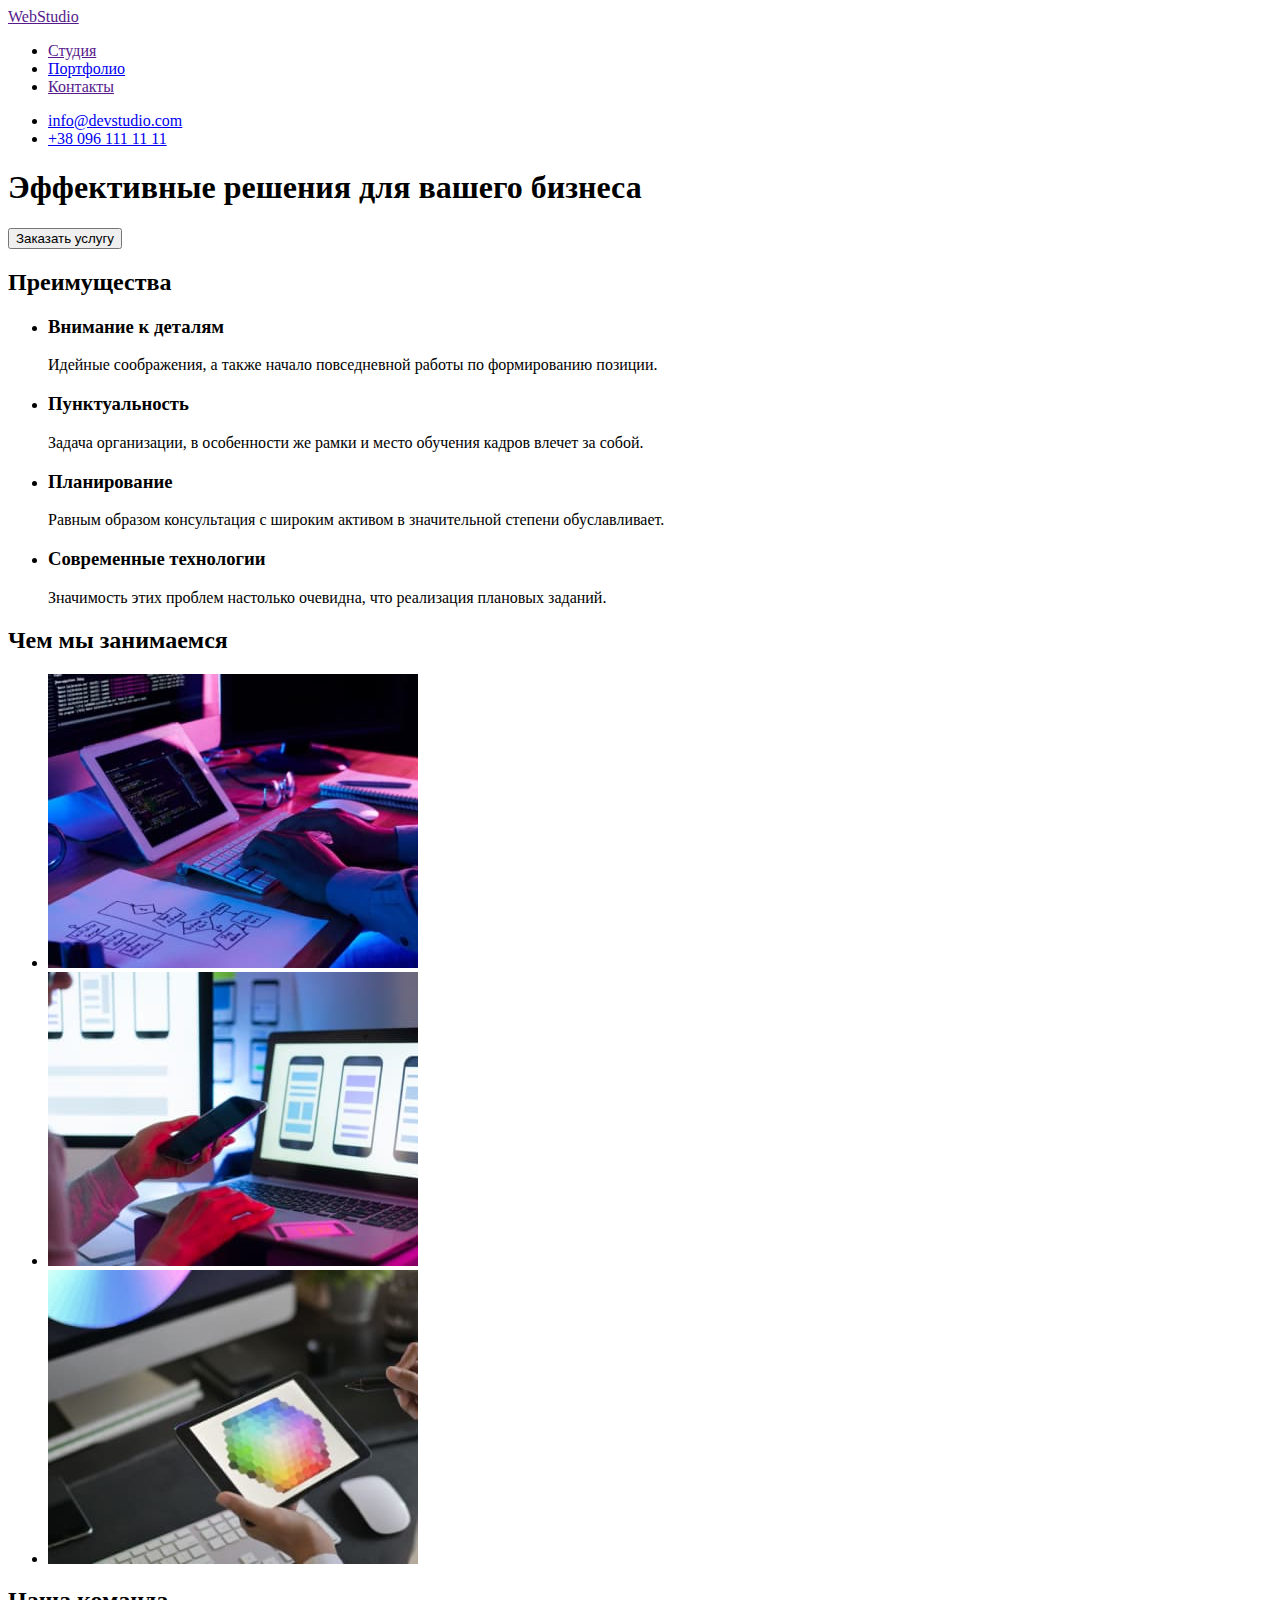
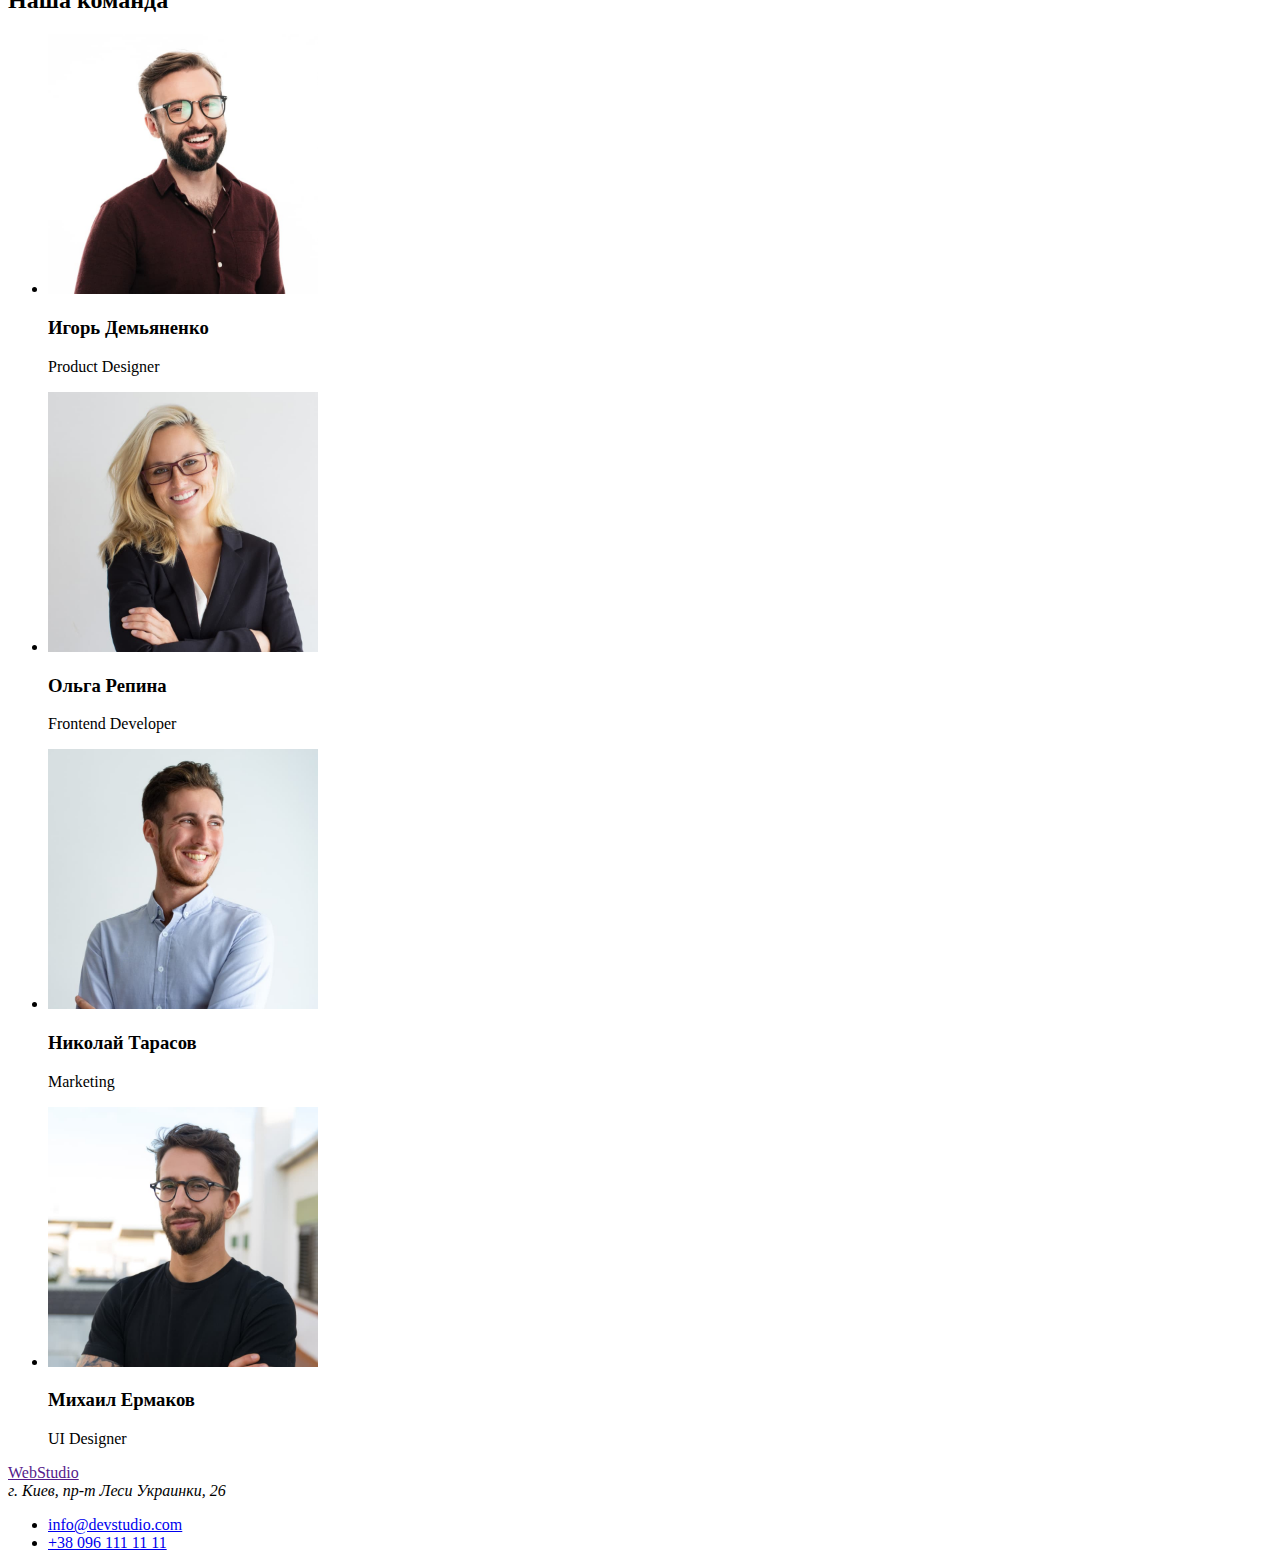
==== index.html @ 930ec8f4 "Добавляет разметку portfolio.html" ====
<!DOCTYPE html>
<html lang="ru">
<head>
    <meta charset="UTF-8">
    <meta http-equiv="X-UA-Compatible" content="IE=edge">
    <meta name="viewport" content="width=device-width, initial-scale=1.0">
    <title>Document</title>
</head>
<body>
    <!-- Хедер -->
    <header>
        <nav>
            <a href="">
                WebStudio
            </a>
            <ul>
                <li><a href="">Студия</a></li>
                <li><a href="./portfolio.html">Портфолио</a></li>
                <li><a href="">Контакты</a></li>
            </ul>
        </nav>
        <ul>
            <li><a href="mailto:info@devstudio.com">info@devstudio.com</a></li>
            <li><a href="tel:+380961111111">+38 096 111 11 11</a></li>
        </ul>
    </header> 
    <!-- Основной блок -->
    <main>
        <!-- Герой -->
            <section>
                <h1>Эффективные решения для вашего бизнеса</h1>
                <button type="button">Заказать услугу</button>
            </section>
        <!--Преимущества  -->
        <section>
            <h2>Преимущества</h2>
            <ul>
                <li>
                    <h3>Внимание к деталям</h3>
                    <p>Идейные соображения, а также начало повседневной работы по формированию позиции.</p>
                </li>
                <li>
                    <h3>Пунктуальность</h3>
                    <p>Задача организации, в особенности же рамки и место обучения кадров влечет за собой.</p>
                </li>
                <li>
                    <h3>Планирование</h3>
                    <p>Равным образом консультация с широким активом в значительной степени обуславливает.</p>
                </li>
                <li>
                    <h3>Современные технологии</h3>
                    <p>Значимость этих проблем настолько очевидна, что реализация плановых заданий.</p>
                </li>
            </ul>
        </section>
        <!-- Чем мы занимаемся -->
        <section>
            <h2>Чем мы занимаемся</h2>
        <ul>
            <li>
                <img src="./images/img_01.jpeg" alt="Человек работает за компьютером" width="370">
            </li>
            <li>
                <img src="./images/img_02.jpeg" alt="Человек с мобильным перед монитором" width="370">
            </li>
            <li>
                <img src="./images/img_03.jpeg" alt="Цветовая схема на планшете" width="370">
            </li>
        </ul>

        </section>
        <!-- Наша команда -->
        <section>
            <h2>Наша команда</h2>
            <ul>
                <li>
                    <img src="./images/team_01.jpeg" alt="Игорь Демьяненко" width="270">
                    <h3>Игорь Демьяненко</h3>
                    <p>Product Designer</p>
                </li>
                <li>
                    <img src="./images/team_02.jpeg" alt="Ольга Репина" width="270">
                    <h3>Ольга Репина</h3>
                    <p>Frontend Developer</p>
                </li>
                <li>
                    <img src="./images/team_03.jpeg" alt="Николай Тарасов" width="270">
                    <h3>Николай Тарасов</h3>
                    <p>Marketing</p>
                </li>
                <li>
                    <img src="./images/team_04.jpeg" alt="Михаил Ермаков" width="270">
                    <h3>Михаил Ермаков</h3>
                    <p>UI Designer</p>
                </li>
            </ul>
        
        </section>
    </main>
     <!-- Футер -->
     <footer>
         <a href="">WebStudio</a>
         <address>
            г. Киев, пр-т Леси Украинки, 26
         </address>
        <ul>
            <li><a href="mailto:info@devstudio.com">info@devstudio.com</a></li>
            <li><a href="tel:+380961111111">+38 096 111 11 11</a></li>
        </ul>
     </footer>
</body>
</html>
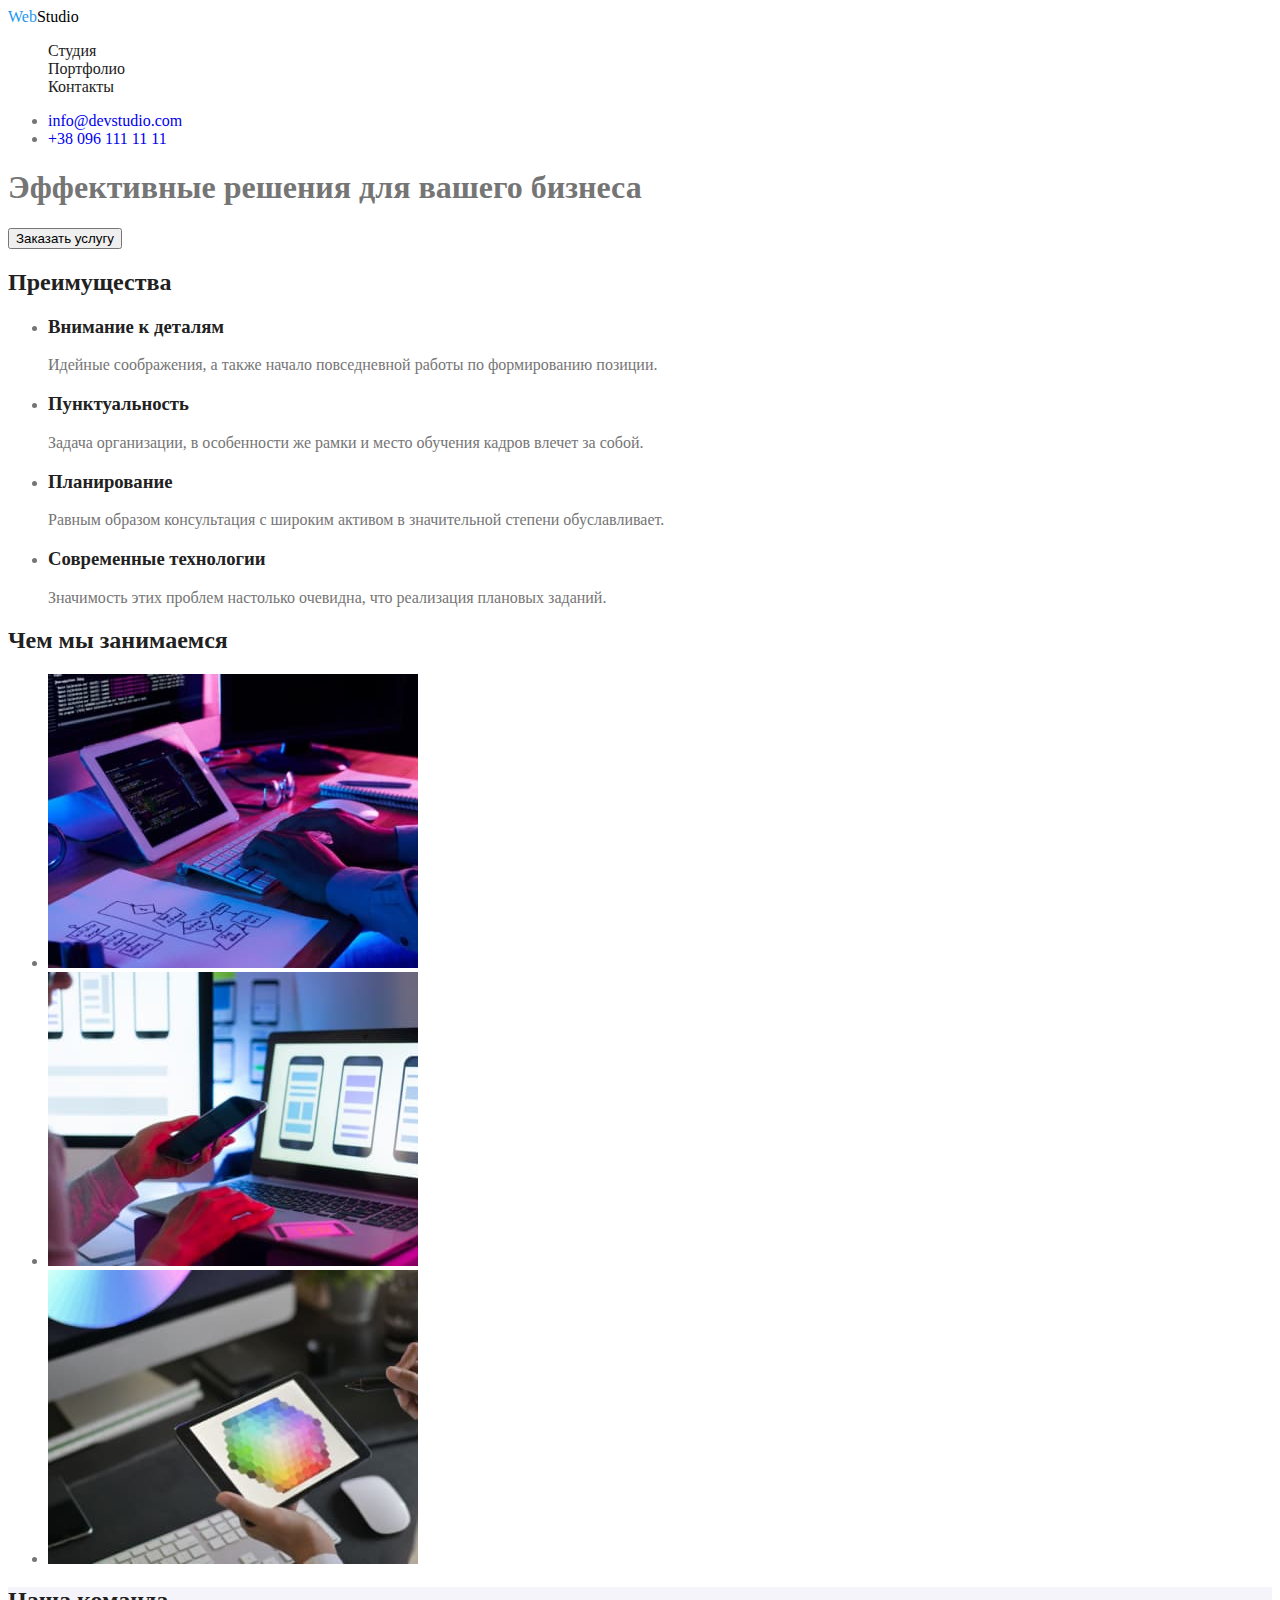
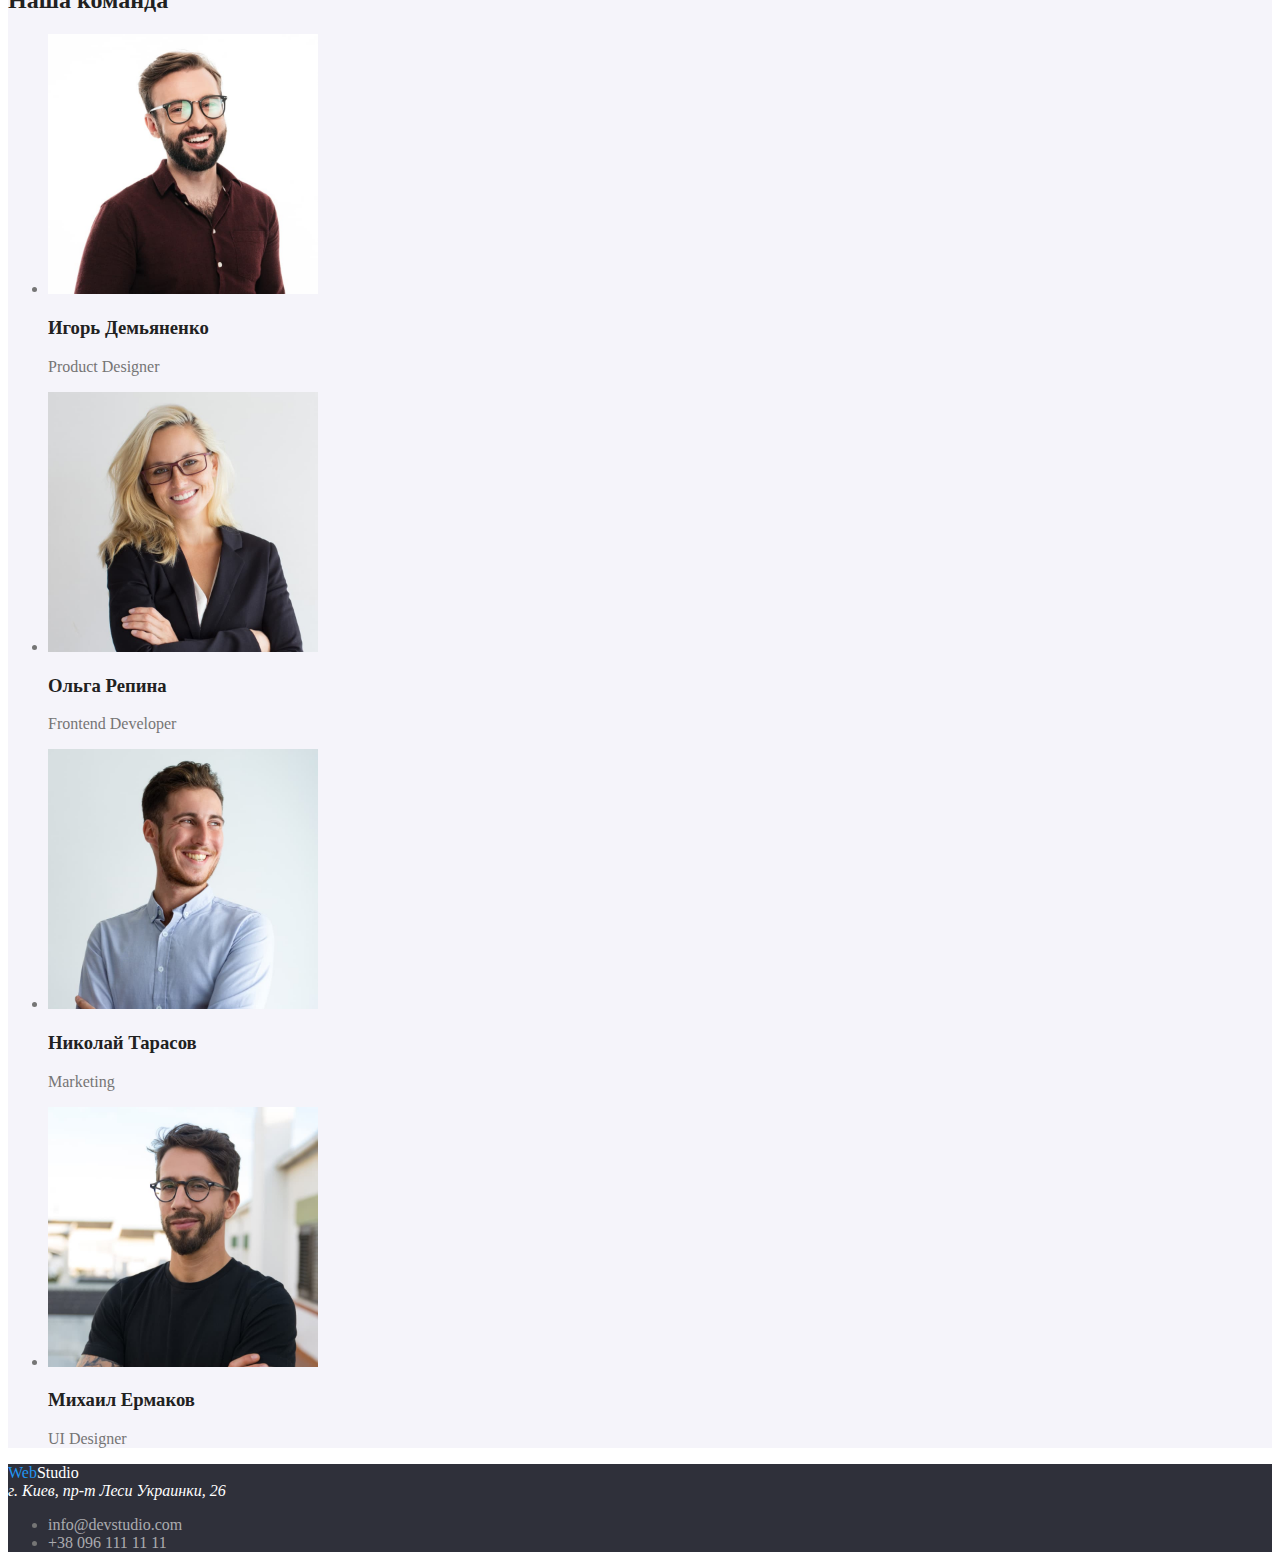
==== commit b7a20bde: "Добавляет style css" ====
--- a/index.html
+++ b/index.html
@@ -1,112 +1,116 @@
 <!DOCTYPE html>
 <html lang="ru">
-<head>
-    <meta charset="UTF-8">
-    <meta http-equiv="X-UA-Compatible" content="IE=edge">
-    <meta name="viewport" content="width=device-width, initial-scale=1.0">
+  <head>
+    <meta charset="UTF-8" />
+    <meta http-equiv="X-UA-Compatible" content="IE=edge" />
+    <meta name="viewport" content="width=device-width, initial-scale=1.0" />
     <title>Document</title>
-</head>
-<body>
+    <link rel="stylesheet" href="./css/style.css" />
+  </head>
+  <body>
     <!-- Хедер -->
     <header>
-        <nav>
-            <a href="">
-                WebStudio
-            </a>
-            <ul>
-                <li><a href="">Студия</a></li>
-                <li><a href="./portfolio.html">Портфолио</a></li>
-                <li><a href="">Контакты</a></li>
-            </ul>
-        </nav>
-        <ul>
-            <li><a href="mailto:info@devstudio.com">info@devstudio.com</a></li>
-            <li><a href="tel:+380961111111">+38 096 111 11 11</a></li>
+      <nav>
+        <a href="" class="logo"> Web<span class="logo-black">Studio</span> </a>
+        <ul class="site-nav list">
+          <li><a href="" class="link">Студия</a></li>
+          <li><a href="./portfolio.html" class="link">Портфолио</a></li>
+          <li><a href="" class="link">Контакты</a></li>
         </ul>
-    </header> 
+      </nav>
+
+      <ul class="contacts-nav">
+        <li><a href="mailto:info@devstudio.com">info@devstudio.com</a></li>
+        <li><a href="tel:+380961111111">+38 096 111 11 11</a></li>
+      </ul>
+    </header>
+
     <!-- Основной блок -->
     <main>
-        <!-- Герой -->
-            <section>
-                <h1>Эффективные решения для вашего бизнеса</h1>
-                <button type="button">Заказать услугу</button>
-            </section>
-        <!--Преимущества  -->
-        <section>
-            <h2>Преимущества</h2>
-            <ul>
-                <li>
-                    <h3>Внимание к деталям</h3>
-                    <p>Идейные соображения, а также начало повседневной работы по формированию позиции.</p>
-                </li>
-                <li>
-                    <h3>Пунктуальность</h3>
-                    <p>Задача организации, в особенности же рамки и место обучения кадров влечет за собой.</p>
-                </li>
-                <li>
-                    <h3>Планирование</h3>
-                    <p>Равным образом консультация с широким активом в значительной степени обуславливает.</p>
-                </li>
-                <li>
-                    <h3>Современные технологии</h3>
-                    <p>Значимость этих проблем настолько очевидна, что реализация плановых заданий.</p>
-                </li>
-            </ul>
-        </section>
-        <!-- Чем мы занимаемся -->
-        <section>
-            <h2>Чем мы занимаемся</h2>
+      <!-- Герой -->
+      <section class="hero">
+        <h1 class="hero-title">Эффективные решения для вашего бизнеса</h1>
+        <button type="button">Заказать услугу</button>
+      </section>
+
+      <!--Преимущества  -->
+      <section class="section">
+        <h2 class="section-title">Преимущества</h2>
+        <ul class="advantage-list">
+          <li>
+            <h3 class="title">Внимание к деталям</h3>
+            <p>Идейные соображения, а также начало повседневной работы по формированию позиции.</p>
+          </li>
+          <li>
+            <h3 class="title">Пунктуальность</h3>
+            <p>
+              Задача организации, в особенности же рамки и место обучения кадров влечет за собой.
+            </p>
+          </li>
+          <li>
+            <h3 class="title">Планирование</h3>
+            <p>
+              Равным образом консультация с широким активом в значительной степени обуславливает.
+            </p>
+          </li>
+          <li>
+            <h3 class="title">Современные технологии</h3>
+            <p>Значимость этих проблем настолько очевидна, что реализация плановых заданий.</p>
+          </li>
+        </ul>
+      </section>
+      <!-- Чем мы занимаемся -->
+      <section class="section">
+        <h2 class="section-title">Чем мы занимаемся</h2>
         <ul>
-            <li>
-                <img src="./images/img_01.jpeg" alt="Человек работает за компьютером" width="370">
-            </li>
-            <li>
-                <img src="./images/img_02.jpeg" alt="Человек с мобильным перед монитором" width="370">
-            </li>
-            <li>
-                <img src="./images/img_03.jpeg" alt="Цветовая схема на планшете" width="370">
-            </li>
+          <li>
+            <img src="./images/img_01.jpeg" alt="Человек работает за компьютером" width="370" />
+          </li>
+          <li>
+            <img src="./images/img_02.jpeg" alt="Человек с мобильным перед монитором" width="370" />
+          </li>
+          <li>
+            <img src="./images/img_03.jpeg" alt="Цветовая схема на планшете" width="370" />
+          </li>
         </ul>
+      </section>
 
-        </section>
-        <!-- Наша команда -->
-        <section>
-            <h2>Наша команда</h2>
-            <ul>
-                <li>
-                    <img src="./images/team_01.jpeg" alt="Игорь Демьяненко" width="270">
-                    <h3>Игорь Демьяненко</h3>
-                    <p>Product Designer</p>
-                </li>
-                <li>
-                    <img src="./images/team_02.jpeg" alt="Ольга Репина" width="270">
-                    <h3>Ольга Репина</h3>
-                    <p>Frontend Developer</p>
-                </li>
-                <li>
-                    <img src="./images/team_03.jpeg" alt="Николай Тарасов" width="270">
-                    <h3>Николай Тарасов</h3>
-                    <p>Marketing</p>
-                </li>
-                <li>
-                    <img src="./images/team_04.jpeg" alt="Михаил Ермаков" width="270">
-                    <h3>Михаил Ермаков</h3>
-                    <p>UI Designer</p>
-                </li>
-            </ul>
-        
-        </section>
+      <!-- Наша команда -->
+      <section class="section team">
+        <h2 class="section-title">Наша команда</h2>
+        <ul class="team-list">
+          <li>
+            <img src="./images/team_01.jpeg" alt="Игорь Демьяненко" width="270" />
+            <h3 class="title">Игорь Демьяненко</h3>
+            <p>Product Designer</p>
+          </li>
+          <li>
+            <img src="./images/team_02.jpeg" alt="Ольга Репина" width="270" />
+            <h3 class="title">Ольга Репина</h3>
+            <p>Frontend Developer</p>
+          </li>
+          <li>
+            <img src="./images/team_03.jpeg" alt="Николай Тарасов" width="270" />
+            <h3 class="title">Николай Тарасов</h3>
+            <p>Marketing</p>
+          </li>
+          <li>
+            <img src="./images/team_04.jpeg" alt="Михаил Ермаков" width="270" />
+            <h3 class="title">Михаил Ермаков</h3>
+            <p>UI Designer</p>
+          </li>
+        </ul>
+      </section>
     </main>
-     <!-- Футер -->
-     <footer>
-         <a href="">WebStudio</a>
-         <address>
-            г. Киев, пр-т Леси Украинки, 26
-         </address>
-        <ul>
-            <li><a href="mailto:info@devstudio.com">info@devstudio.com</a></li>
-            <li><a href="tel:+380961111111">+38 096 111 11 11</a></li>
-        </ul>
-     </footer>
-</body>
-</html>+
+    <!-- Футер -->
+    <footer class="footer">
+      <a href="" class="logo">Web<span class="logo-white">Studio</span></a>
+      <address class="addres">г. Киев, пр-т Леси Украинки, 26</address>
+      <ul class="contacts-footer">
+        <li><a href="mailto:info@devstudio.com">info@devstudio.com</a></li>
+        <li><a href="tel:+380961111111">+38 096 111 11 11</a></li>
+      </ul>
+    </footer>
+  </body>
+</html>
--- a/css/style.css
+++ b/css/style.css
@@ -0,0 +1,80 @@
+body {
+  background-color: #fff;
+  color: #757575;
+}
+
+:root {
+  --primary-text-color: #757575;
+  --title-text-color: #212121;
+  --accent-color: #2196f3;
+}
+
+.list {
+  list-style: none;
+}
+
+a {
+  text-decoration: none;
+}
+
+/* Логотип */
+
+.logo {
+  color: var(--accent-color);
+}
+.logo-black {
+  color: black;
+}
+.logo-white {
+  color: white;
+}
+a .logo {
+}
+
+/* Хедер. Навигация */
+
+.site-nav .link {
+  color: var(--title-text-color);
+}
+.site-nav .link:hover,
+.site-nav .link:focus {
+  color: var(--accent-color);
+}
+
+/* Герой */
+.hero {
+}
+.hero-title {
+}
+
+/* Основной блок */
+
+.section-title {
+  color: var(--title-text-color);
+}
+
+/* Преимущества */
+
+.advantage-list .title {
+  color: var(--title-text-color);
+}
+
+/* Наша комада */
+
+.section.team {
+  background-color: #f5f4fa;
+}
+.team-list .title {
+  color: var(--title-text-color);
+}
+
+/* Футер */
+.footer {
+  background-color: #2f303a;
+}
+.contacts-footer > li > a {
+  color: rgba(255, 255, 255, 0.6);
+}
+.addres {
+  color: #fff;
+}
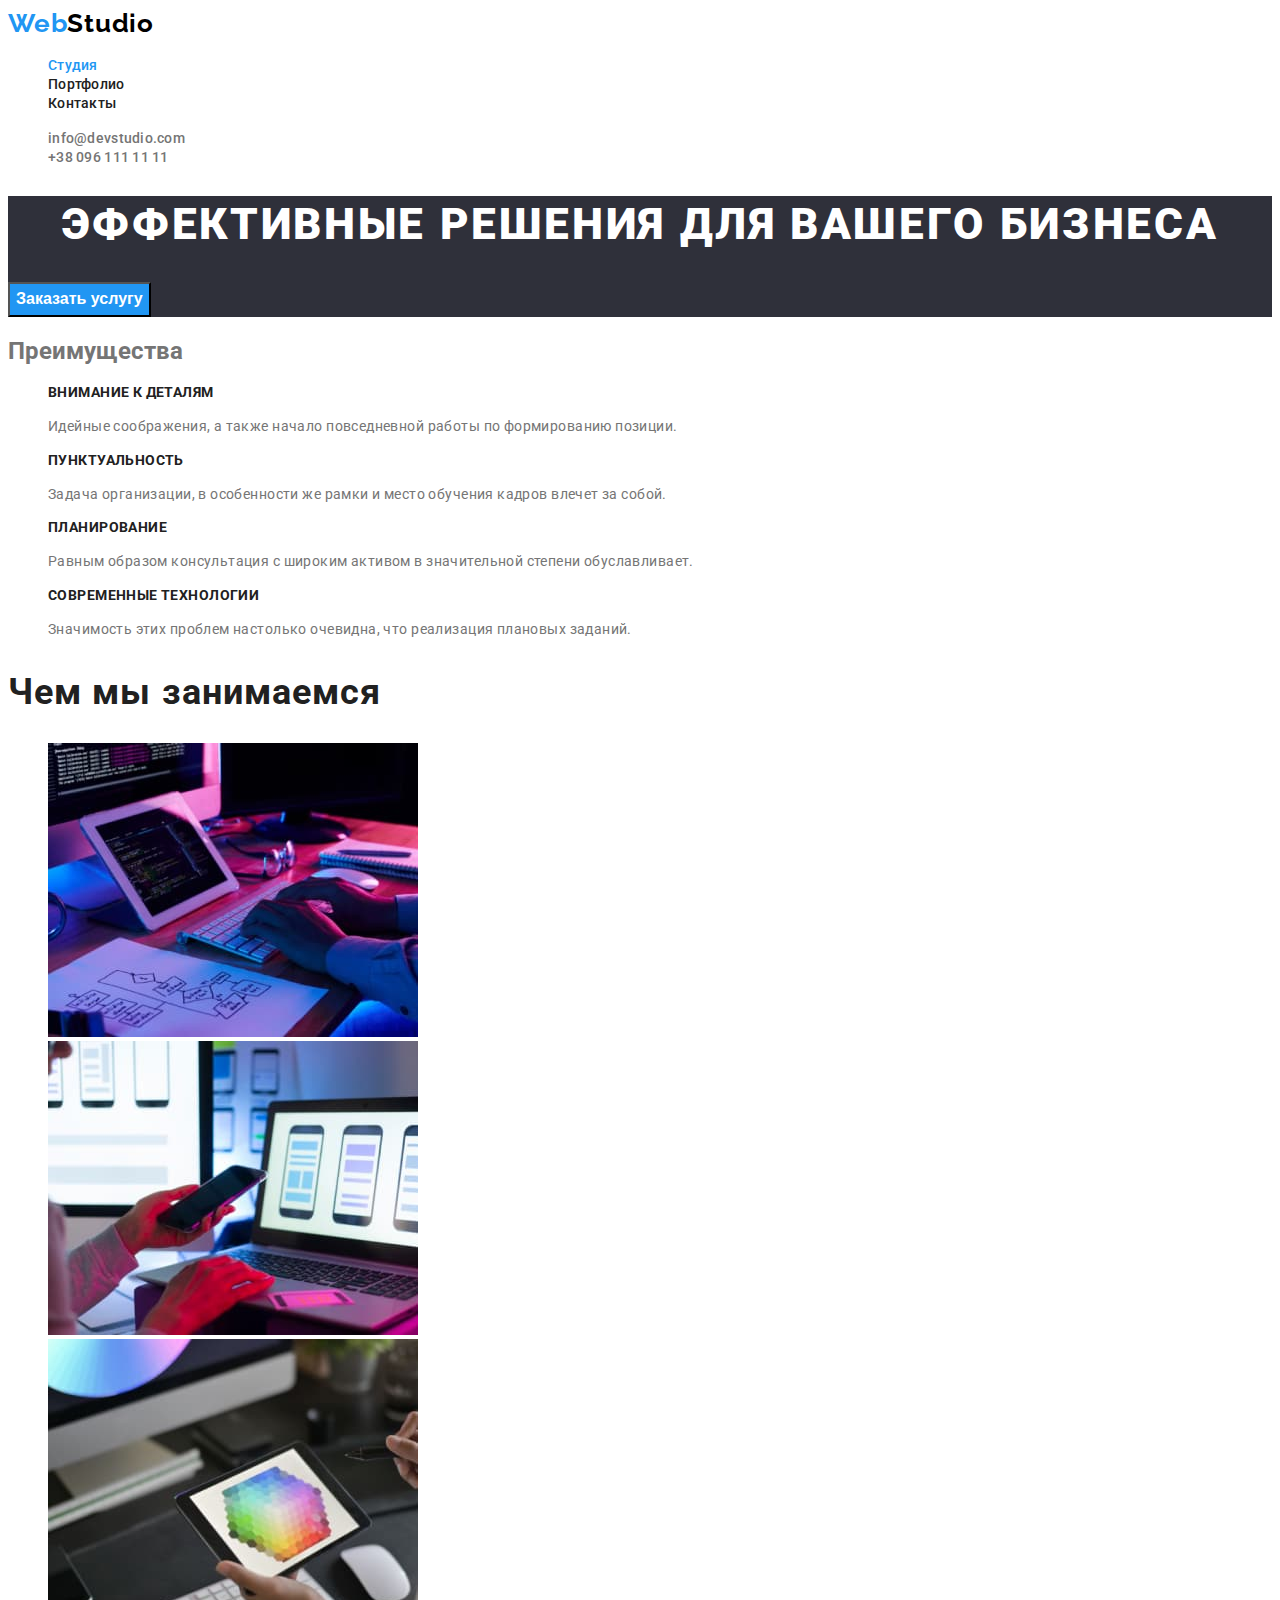
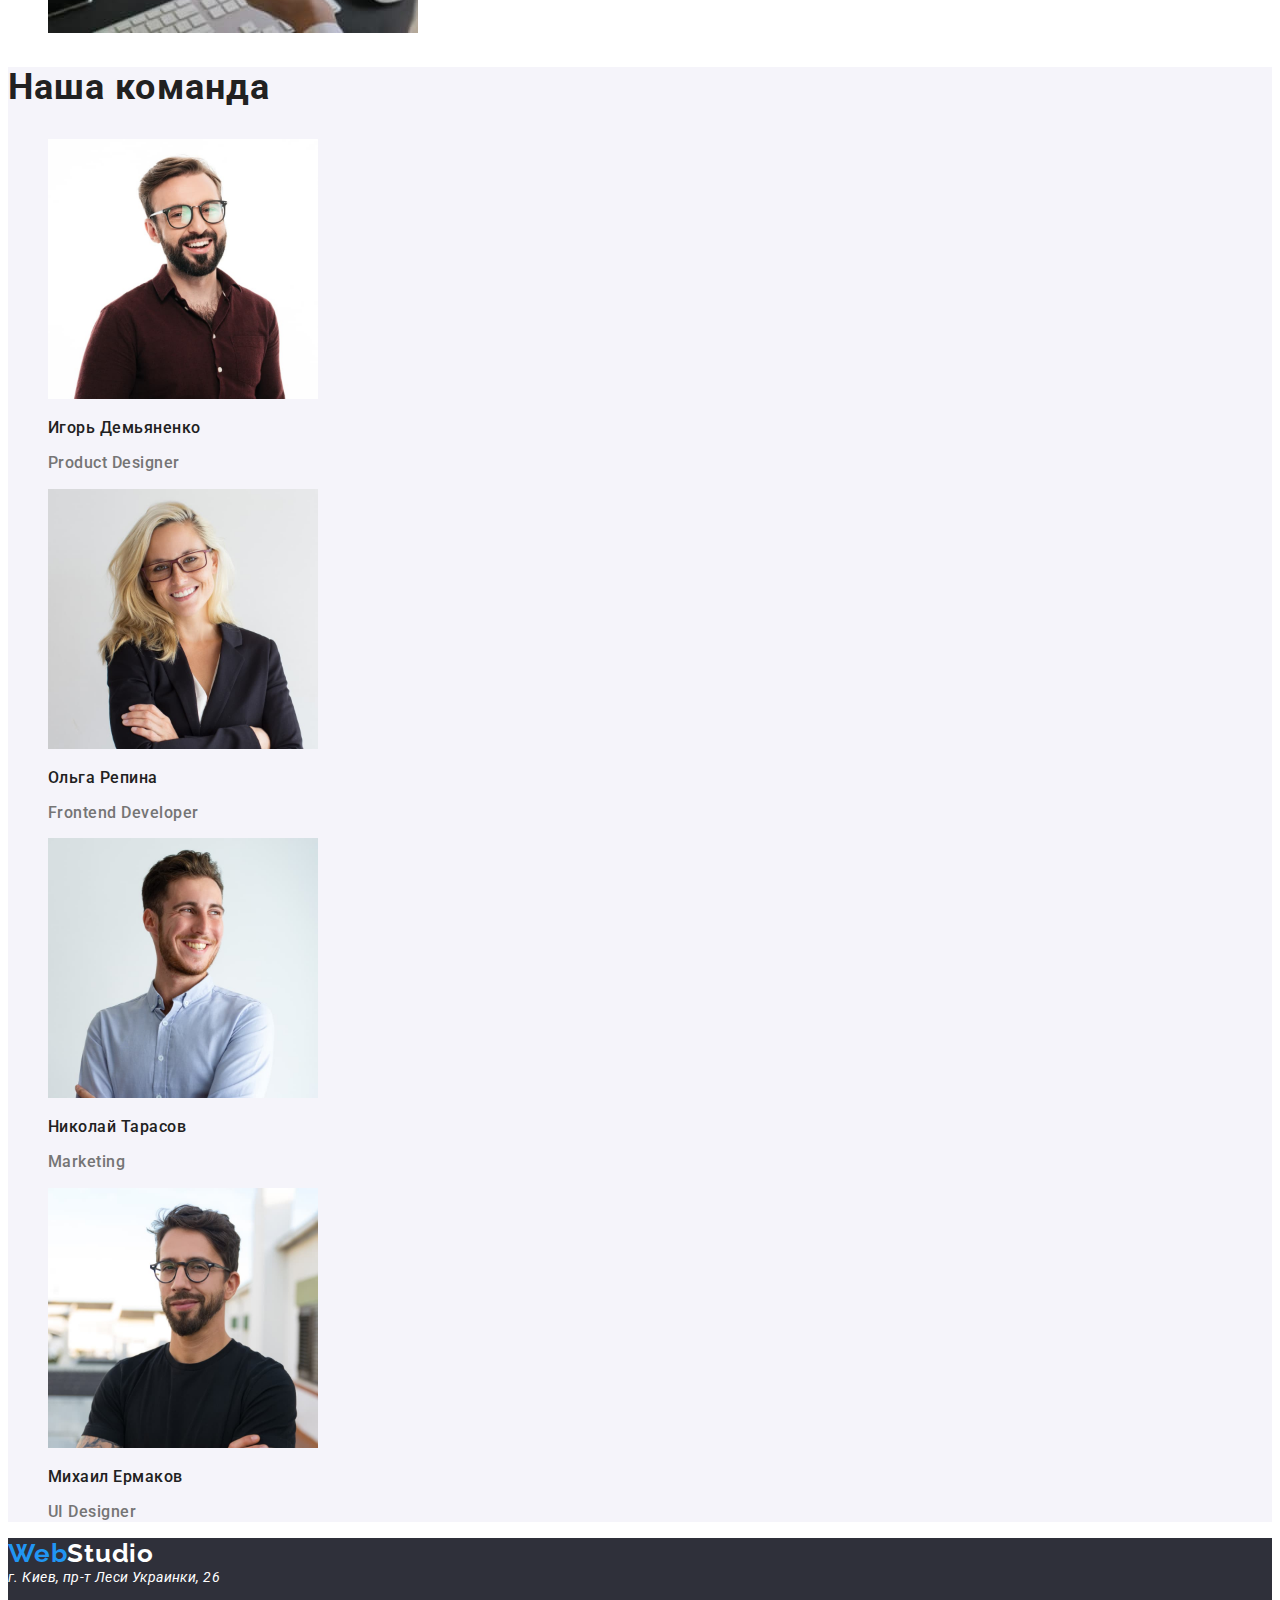
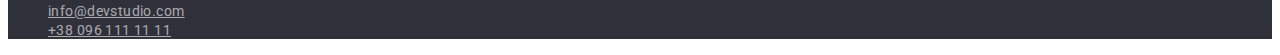
==== commit cd1425da: "Добавляет классы и стили css" ====
--- a/index.html
+++ b/index.html
@@ -5,99 +5,129 @@
     <meta http-equiv="X-UA-Compatible" content="IE=edge" />
     <meta name="viewport" content="width=device-width, initial-scale=1.0" />
     <title>Document</title>
+    <link rel="preconnect" href="https://fonts.googleapis.com" />
+    <link rel="preconnect" href="https://fonts.gstatic.com" crossorigin />
+    <link
+      href="https://fonts.googleapis.com/css2?family=Raleway:wght@700&family=Roboto:wght@400;500;700;900&display=swap"
+      rel="stylesheet"
+    />
     <link rel="stylesheet" href="./css/style.css" />
   </head>
   <body>
     <!-- Хедер -->
-    <header>
+    <header class="page-header">
       <nav>
-        <a href="" class="logo"> Web<span class="logo-black">Studio</span> </a>
-        <ul class="site-nav list">
-          <li><a href="" class="link">Студия</a></li>
-          <li><a href="./portfolio.html" class="link">Портфолио</a></li>
-          <li><a href="" class="link">Контакты</a></li>
+        <a href="" class="header-logo"> Web<span class="logo-black">Studio</span> </a>
+        <ul class="header-list">
+          <li><a href="" class="header-item current-page">Студия</a></li>
+          <li><a href="./portfolio.html" class="header-item">Портфолио</a></li>
+          <li><a href="" class="header-item">Контакты</a></li>
         </ul>
       </nav>
 
-      <ul class="contacts-nav">
-        <li><a href="mailto:info@devstudio.com">info@devstudio.com</a></li>
-        <li><a href="tel:+380961111111">+38 096 111 11 11</a></li>
+      <ul class="contact-list">
+        <li class="contact-item">
+          <a href="mailto:info@devstudio.com" class="contact-link">info@devstudio.com</a>
+        </li>
+        <li class="contact-item">
+          <a href="tel:+380961111111" class="contact-link">+38 096 111 11 11</a>
+        </li>
       </ul>
     </header>
 
     <!-- Основной блок -->
     <main>
       <!-- Герой -->
-      <section class="hero">
+      <section class="hero-section">
         <h1 class="hero-title">Эффективные решения для вашего бизнеса</h1>
-        <button type="button">Заказать услугу</button>
+        <button type="button" class="hero-button">Заказать услугу</button>
       </section>
 
       <!--Преимущества  -->
-      <section class="section">
-        <h2 class="section-title">Преимущества</h2>
+      <section class="advantage-section">
+        <h2 class="advantage-title">Преимущества</h2>
         <ul class="advantage-list">
-          <li>
-            <h3 class="title">Внимание к деталям</h3>
-            <p>Идейные соображения, а также начало повседневной работы по формированию позиции.</p>
+          <li class="advantage-item">
+            <h3 class="advantage-subtitle">Внимание к деталям</h3>
+            <p class="advantage-text">
+              Идейные соображения, а также начало повседневной работы по формированию позиции.
+            </p>
           </li>
-          <li>
-            <h3 class="title">Пунктуальность</h3>
-            <p>
+          <li class="advantage-item">
+            <h3 class="advantage-subtitle">Пунктуальность</h3>
+            <p class="advantage-text">
               Задача организации, в особенности же рамки и место обучения кадров влечет за собой.
             </p>
           </li>
-          <li>
-            <h3 class="title">Планирование</h3>
-            <p>
+          <li class="advantage-item">
+            <h3 class="advantage-subtitle">Планирование</h3>
+            <p class="advantage-text">
               Равным образом консультация с широким активом в значительной степени обуславливает.
             </p>
           </li>
-          <li>
-            <h3 class="title">Современные технологии</h3>
-            <p>Значимость этих проблем настолько очевидна, что реализация плановых заданий.</p>
+          <li class="advantage-item">
+            <h3 class="advantage-subtitle">Современные технологии</h3>
+            <p class="advantage-text">
+              Значимость этих проблем настолько очевидна, что реализация плановых заданий.
+            </p>
           </li>
         </ul>
       </section>
+
       <!-- Чем мы занимаемся -->
-      <section class="section">
-        <h2 class="section-title">Чем мы занимаемся</h2>
-        <ul>
-          <li>
-            <img src="./images/img_01.jpeg" alt="Человек работает за компьютером" width="370" />
+      <section class="work-section">
+        <h2 class="work-title">Чем мы занимаемся</h2>
+        <ul class="work-list">
+          <li class="work-list">
+            <img
+              src="./images/img_01.jpeg"
+              alt="Человек работает за компьютером"
+              width="370"
+              class="work-img"
+            />
           </li>
-          <li>
-            <img src="./images/img_02.jpeg" alt="Человек с мобильным перед монитором" width="370" />
+          <li class="work-list">
+            <img
+              src="./images/img_02.jpeg"
+              alt="Человек с мобильным перед монитором"
+              width="370"
+              class="work-img"
+            />
           </li>
-          <li>
-            <img src="./images/img_03.jpeg" alt="Цветовая схема на планшете" width="370" />
+          <li class="work-list">
+            <img
+              src="./images/img_03.jpeg"
+              alt="Цветовая схема на планшете"
+              width="370"
+              class="work-img"
+            />
           </li>
         </ul>
       </section>
 
       <!-- Наша команда -->
-      <section class="section team">
-        <h2 class="section-title">Наша команда</h2>
+      <section class="team-section">
+        <h2 class="team-title">Наша команда</h2>
         <ul class="team-list">
-          <li>
-            <img src="./images/team_01.jpeg" alt="Игорь Демьяненко" width="270" />
-            <h3 class="title">Игорь Демьяненко</h3>
-            <p>Product Designer</p>
+          <li class="team-item">
+            <img src="./images/team_01.jpeg" alt="Игорь Демьяненко" width="270" class="team-img" />
+            <h3 class="team-subtitle">Игорь Демьяненко</h3>
+            <p class="team-text">Product Designer</p>
           </li>
-          <li>
-            <img src="./images/team_02.jpeg" alt="Ольга Репина" width="270" />
-            <h3 class="title">Ольга Репина</h3>
-            <p>Frontend Developer</p>
+          <li class="team-item">
+            <img src="./images/team_02.jpeg" alt="Ольга Репина" width="270" class="team-img" />
+            <h3 class="team-subtitle">Ольга Репина</h3>
+            <p class="team-text">Frontend Developer</p>
           </li>
-          <li>
-            <img src="./images/team_03.jpeg" alt="Николай Тарасов" width="270" />
-            <h3 class="title">Николай Тарасов</h3>
-            <p>Marketing</p>
+          <li class="team-item">
+            <img src="./images/team_03.jpeg" alt="Николай Тарасов" width="270" class="team-img" />
+            <h3 class="team-subtitle">Николай Тарасов</h3>
+            <p class="team-text">Marketing</p>
           </li>
-          <li>
-            <img src="./images/team_04.jpeg" alt="Михаил Ермаков" width="270" />
-            <h3 class="title">Михаил Ермаков</h3>
-            <p>UI Designer</p>
+          <li class="team-item">
+            <img src="./images/team_04.jpeg" alt="Михаил Ермаков" width="270" class="team-img" />
+            <h3 class="team-subtitle">Михаил Ермаков</h3>
+            <p class="team-text">UI Designer</p>
           </li>
         </ul>
       </section>
@@ -105,11 +135,15 @@
 
     <!-- Футер -->
     <footer class="footer">
-      <a href="" class="logo">Web<span class="logo-white">Studio</span></a>
-      <address class="addres">г. Киев, пр-т Леси Украинки, 26</address>
-      <ul class="contacts-footer">
-        <li><a href="mailto:info@devstudio.com">info@devstudio.com</a></li>
-        <li><a href="tel:+380961111111">+38 096 111 11 11</a></li>
+      <a href="" class="footer-logo">Web<span class="logo-white">Studio</span></a>
+      <address class="footer-addres">г. Киев, пр-т Леси Украинки, 26</address>
+      <ul class="footer-list">
+        <li class="footer-item">
+          <a href="mailto:info@devstudio.com" class="footer-link">info@devstudio.com</a>
+        </li>
+        <li class="footer-item">
+          <a href="tel:+380961111111" class="footer-link">+38 096 111 11 11</a>
+        </li>
       </ul>
     </footer>
   </body>
--- a/css/style.css
+++ b/css/style.css
@@ -1,26 +1,26 @@
-body {
-  background-color: #fff;
-  color: #757575;
-}
-
 :root {
   --primary-text-color: #757575;
   --title-text-color: #212121;
   --accent-color: #2196f3;
 }
 
-.list {
-  list-style: none;
-}
-
-a {
-  text-decoration: none;
-}
-
-/* Логотип */
-
-.logo {
-  color: var(--accent-color);
+body {
+  background-color: #fff;
+  color: #757575;
+  font-family: roboto, sans-serif;
+}
+
+/* Хедер. Лого */
+
+.header-logo {
+  text-decoration: none;
+  color: var(--accent-color);
+
+  font-family: Raleway, sans-serif;
+  font-weight: 700;
+  font-size: 26px;
+  line-height: 1.2;
+  letter-spacing: 0.03em;
 }
 .logo-black {
   color: black;
@@ -28,53 +28,198 @@
 .logo-white {
   color: white;
 }
-a .logo {
-}
 
 /* Хедер. Навигация */
 
-.site-nav .link {
-  color: var(--title-text-color);
-}
-.site-nav .link:hover,
-.site-nav .link:focus {
+.header-list {
+  list-style: none;
+}
+.header-item.current-page {
+  color: var(--accent-color);
+  text-decoration: none;
+  font-weight: 500;
+  font-size: 14px;
+  line-height: 1.14;
+  letter-spacing: 0.02em;
+}
+.header-item {
+  color: var(--title-text-color);
+  text-decoration: none;
+  font-weight: 500;
+  font-size: 14px;
+  line-height: 1.14;
+  letter-spacing: 0.02em;
+}
+.header-item:hover,
+.header-item:focus {
+  color: var(--accent-color);
+}
+.contact-list {
+  list-style: none;
+}
+.contact-link {
+  color: var(--primary-text-color);
+  text-decoration: none;
+  font-weight: 500;
+  font-size: 14px;
+  line-height: 1.14;
+  letter-spacing: 0.02em;
+}
+.contact-link:hover,
+.contact-link:focus {
   color: var(--accent-color);
 }
 
 /* Герой */
-.hero {
+.hero-section {
+  background-color: #2f303a;
 }
 .hero-title {
+  color: #fff;
+  font-weight: 900;
+  font-size: 44px;
+  line-height: 1.3;
+  text-align: center;
+  letter-spacing: 0.06em;
+  text-transform: uppercase;
+}
+.hero-button {
+  cursor: pointer;
+  background-color: var(--accent-color);
+  color: #fff;
+  font-weight: 700;
+  font-size: 16px;
+  line-height: 1.8;
 }
 
 /* Основной блок */
-
-.section-title {
-  color: var(--title-text-color);
-}
-
 /* Преимущества */
 
-.advantage-list .title {
-  color: var(--title-text-color);
-}
-
-/* Наша комада */
-
-.section.team {
+.advantage-list {
+  list-style: none;
+}
+.advantage-subtitle {
+  color: var(--title-text-color);
+  font-weight: 700;
+  font-size: 14px;
+  line-height: 1.14;
+  letter-spacing: 0.03em;
+  text-transform: uppercase;
+}
+.advantage-text {
+  font-size: 14px;
+  line-height: 1.7;
+  letter-spacing: 0.03em;
+}
+
+/* Чем мы занимаемся */
+.work-title {
+  color: var(--title-text-color);
+  font-weight: 700;
+  font-size: 36px;
+  line-height: 1.16;
+  letter-spacing: 0.03em;
+}
+.work-list {
+  list-style: none;
+}
+
+/* Наша команда */
+.team-section {
   background-color: #f5f4fa;
 }
-.team-list .title {
-  color: var(--title-text-color);
+.team-title {
+  color: var(--title-text-color);
+  font-weight: 700;
+  font-size: 36px;
+  line-height: 1.16;
+  letter-spacing: 0.03em;
+}
+.team-list {
+  list-style: none;
+}
+.team-subtitle {
+  color: var(--title-text-color);
+  font-weight: 500;
+  font-size: 16px;
+  line-height: 1.18;
+  letter-spacing: 0.03em;
+}
+.team-text {
+  font-weight: 500;
+  font-size: 16px;
+  line-height: 1.18;
+  letter-spacing: 0.03em;
 }
 
 /* Футер */
 .footer {
   background-color: #2f303a;
 }
-.contacts-footer > li > a {
+.footer-logo {
+  text-decoration: none;
+  color: var(--accent-color);
+  font-family: Raleway, sans-serif;
+  font-weight: 700;
+  font-size: 26px;
+  line-height: 1.19;
+  letter-spacing: 0.03em;
+}
+.logo-white {
+  color: #fff;
+}
+.footer-addres {
+  color: #fff;
+  font-size: 14px;
+  line-height: 1.17;
+  letter-spacing: 0.03em;
+}
+.footer-list {
+  list-style: none;
+}
+.footer-link {
   color: rgba(255, 255, 255, 0.6);
-}
-.addres {
-  color: #fff;
-}
+  font-size: 14px;
+  line-height: 1.17;
+  letter-spacing: 0.03em;
+}
+.footer-link:hover,
+.footer-link:focus {
+  color: var(--accent-color);
+}
+
+/* ./portfolio.html */
+/* Портфолио */
+
+.btn-list {
+  list-style: none;
+}
+
+.button {
+  background-color: #f5f4fa;
+  cursor: pointer;
+  font-weight: 500;
+  font-size: 16px;
+  line-height: 1.6;
+  text-align: center;
+  letter-spacing: 0.03em;
+}
+.button.btn-text.current-button {
+  background-color: var(--accent-color);
+  color: #fff;
+}
+.example-list {
+  list-style: none;
+}
+.example-title {
+  color: var(--title-text-color);
+  font-weight: 700;
+  font-size: 18px;
+  line-height: 2;
+  letter-spacing: 0.06em;
+}
+.example-text {
+  font-size: 16px;
+  line-height: 1.8;
+  letter-spacing: 0.03em;
+}
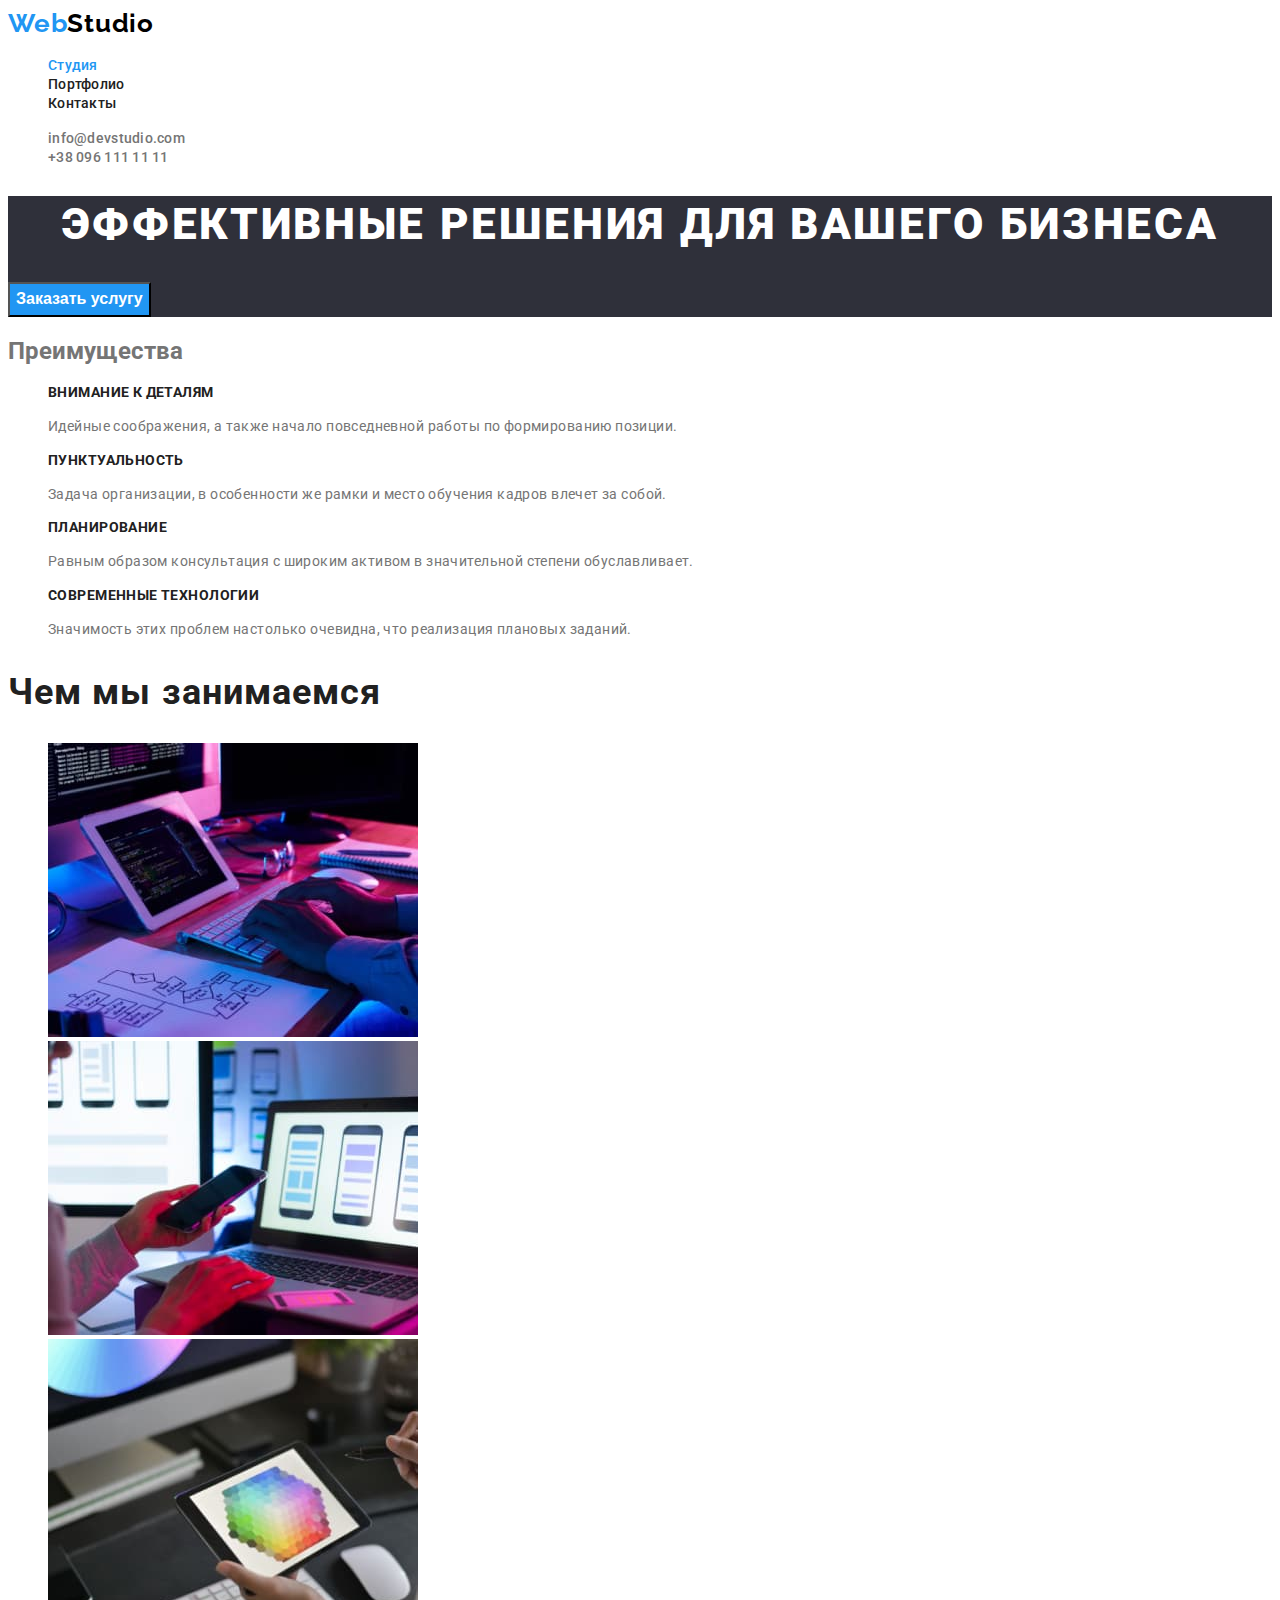
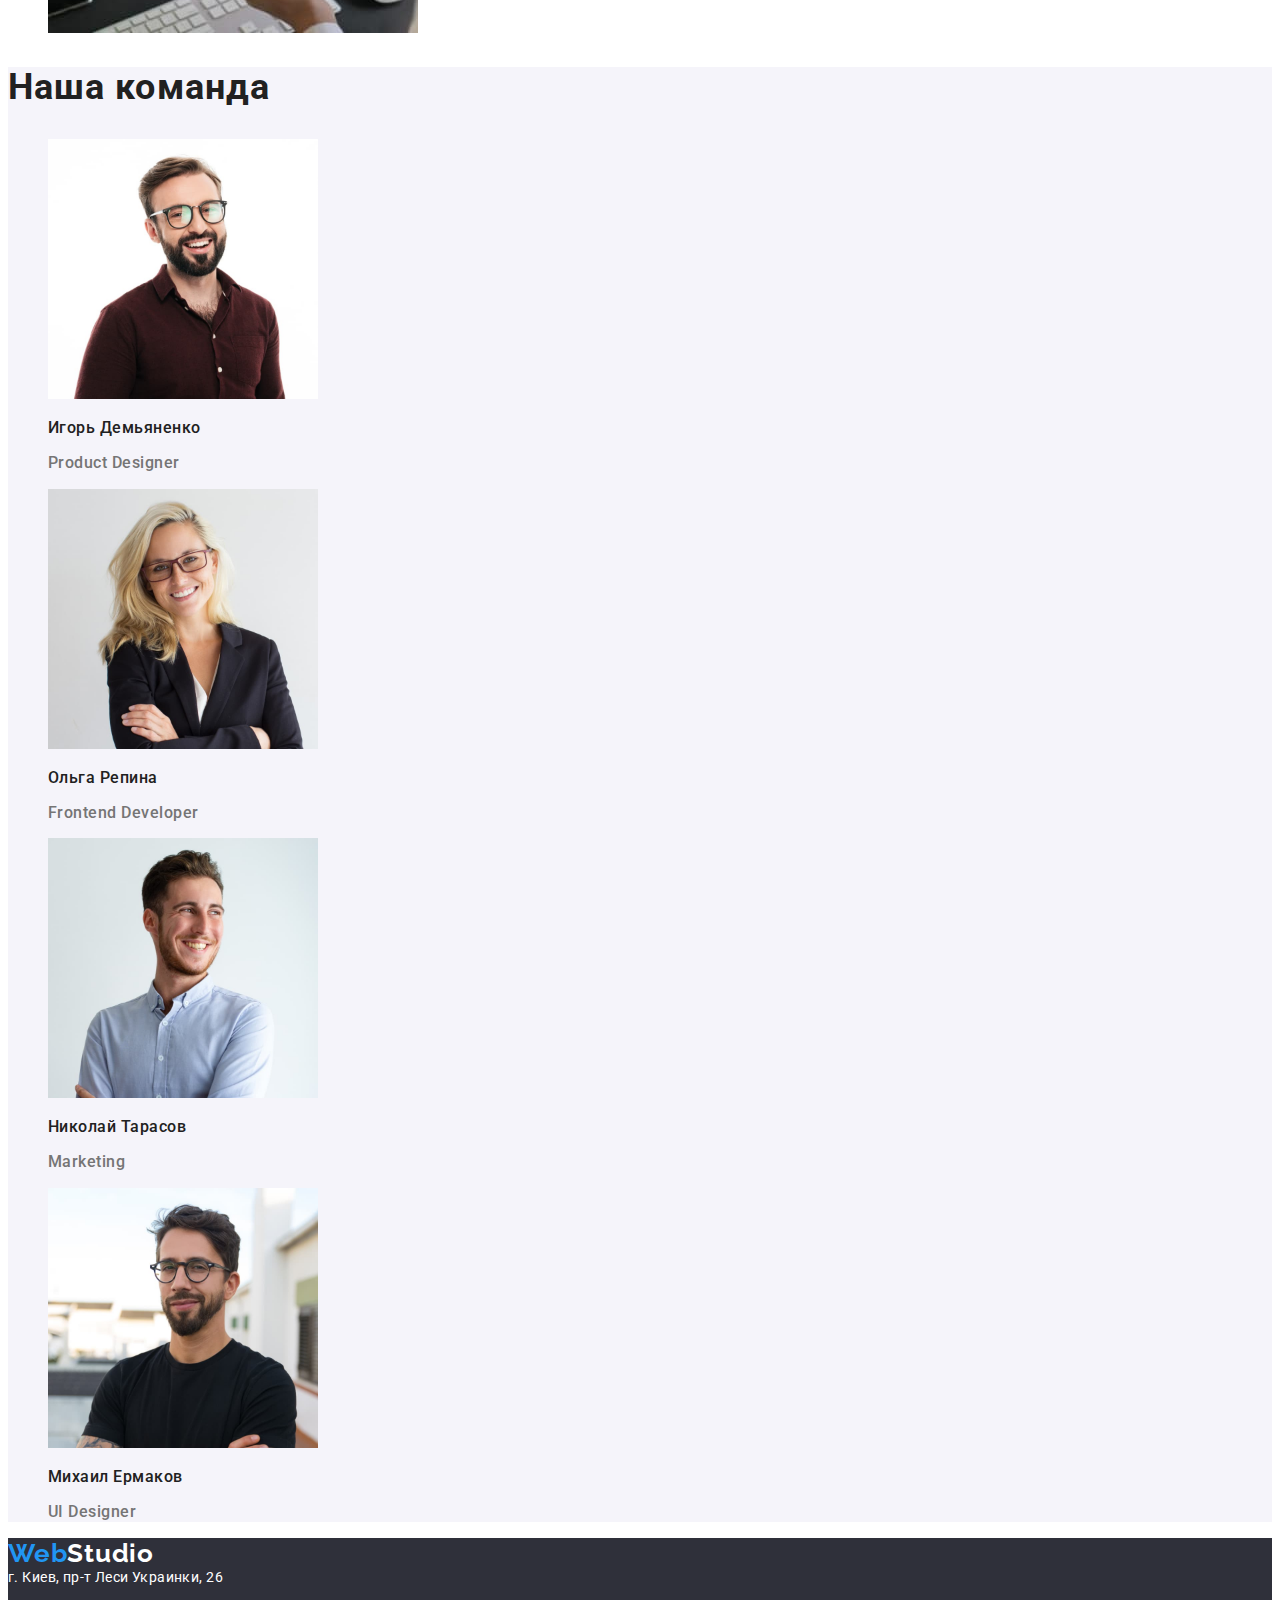
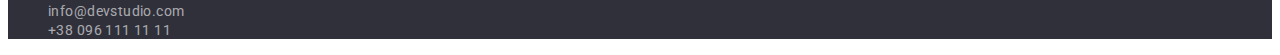
==== commit 7bf3d48a: "Add font style and hover to the button" ====
--- a/index.html
+++ b/index.html
@@ -17,7 +17,7 @@
     <!-- Хедер -->
     <header class="page-header">
       <nav>
-        <a href="" class="header-logo"> Web<span class="logo-black">Studio</span> </a>
+        <a href="./index.html" class="header-logo"> Web<span class="logo-black">Studio</span> </a>
         <ul class="header-list">
           <li><a href="" class="header-item current-page">Студия</a></li>
           <li><a href="./portfolio.html" class="header-item">Портфолио</a></li>
--- a/css/style.css
+++ b/css/style.css
@@ -91,6 +91,10 @@
   font-size: 16px;
   line-height: 1.8;
 }
+.hero-button:hover,
+.hero-button:focus {
+  background-color: #188ce8;
+}
 
 /* Основной блок */
 /* Преимущества */
@@ -170,6 +174,7 @@
 }
 .footer-addres {
   color: #fff;
+  font-style: normal;
   font-size: 14px;
   line-height: 1.17;
   letter-spacing: 0.03em;
@@ -178,6 +183,7 @@
   list-style: none;
 }
 .footer-link {
+  text-decoration: none;
   color: rgba(255, 255, 255, 0.6);
   font-size: 14px;
   line-height: 1.17;
